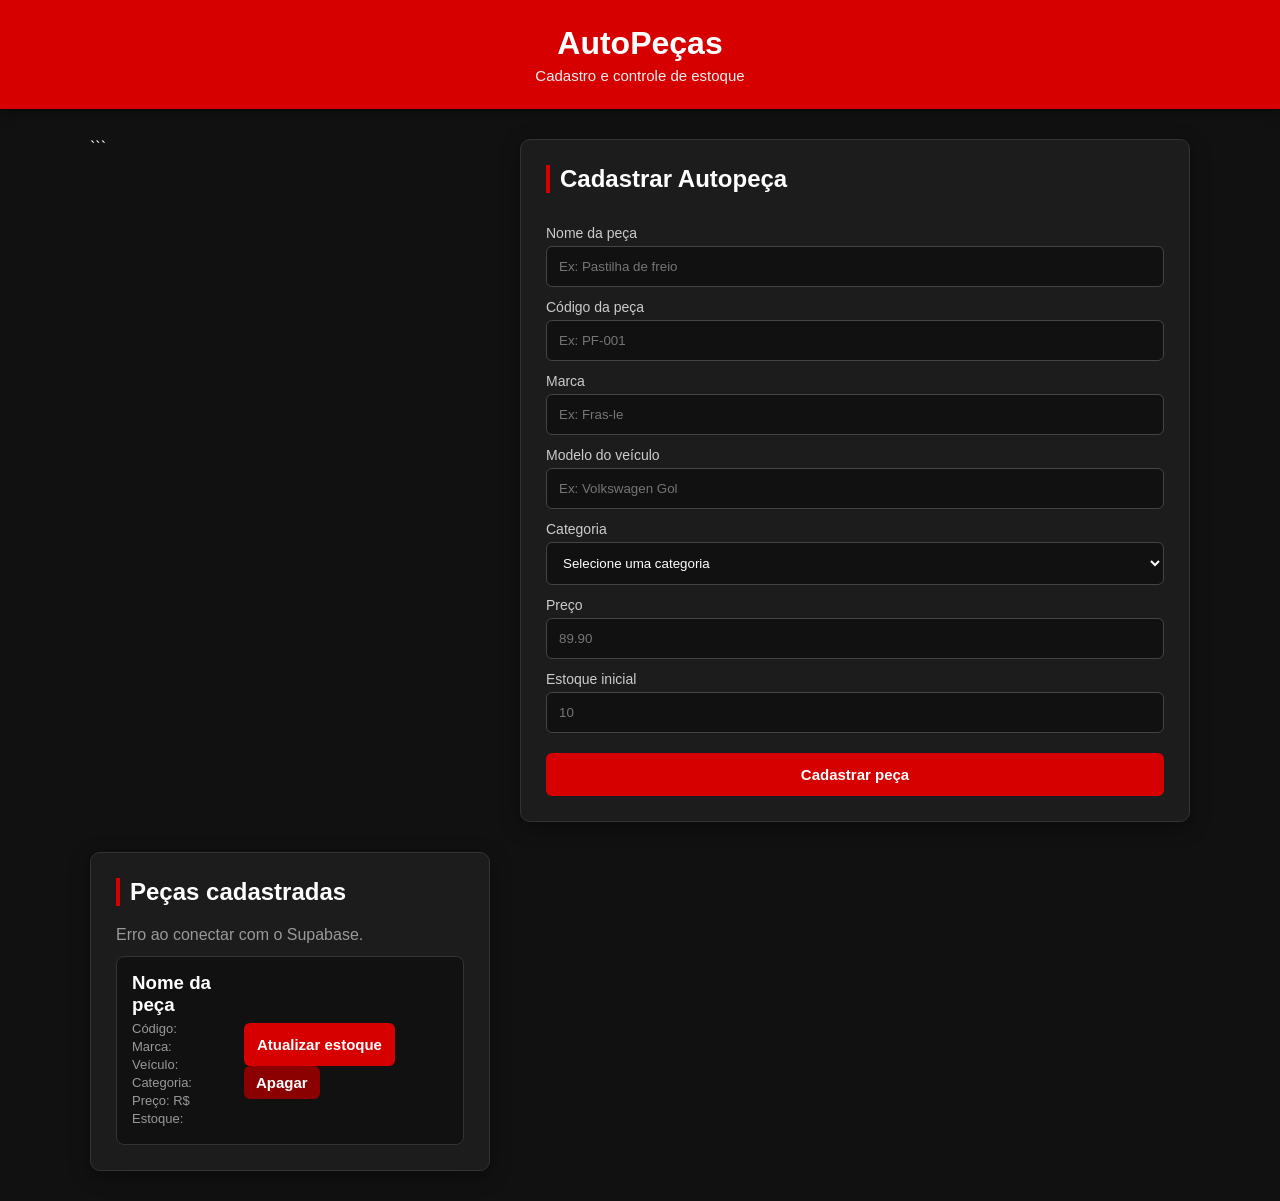
==== index.html @ 9df21e5e "Update page title and header content" ====
<!DOCTYPE html>

<html lang="pt-BR">

<head>
    <meta charset="UTF-8">
    <meta name="viewport" content="width=device-width, initial-scale=1.0">


<title>AutoPeças - Estoque</title>

<link rel="stylesheet" href="style.css">


</head>

<body>

<header>
    <h1>AutoPeças</h1>
    <p>Cadastro e controle de estoque</p>
</header>

<main>

```
<!-- ==========================================
     CADASTRO
=========================================== -->

<section class="cadastro">

    <h2>Cadastrar Autopeça</h2>

    <form id="formProduto">

        <label for="nome">
            Nome da peça
        </label>

        <input
            type="text"
            id="nome"
            placeholder="Ex: Pastilha de freio"
            required
        >


        <label for="codigo">
            Código da peça
        </label>

        <input
            type="text"
            id="codigo"
            placeholder="Ex: PF-001"
            required
        >


        <label for="marca">
            Marca
        </label>

        <input
            type="text"
            id="marca"
            placeholder="Ex: Fras-le"
            required
        >


        <label for="modelo">
            Modelo do veículo
        </label>

        <input
            type="text"
            id="modelo"
            placeholder="Ex: Volkswagen Gol"
            required
        >


        <label for="categoria">
            Categoria
        </label>

        <select id="categoria" required>

            <option value="">
                Selecione uma categoria
            </option>

            <option value="Freios">
                Freios
            </option>

            <option value="Motor">
                Motor
            </option>

            <option value="Suspensão">
                Suspensão
            </option>

            <option value="Filtros">
                Filtros
            </option>

            <option value="Elétrica">
                Elétrica
            </option>

            <option value="Ignição">
                Ignição
            </option>

            <option value="Arrefecimento">
                Arrefecimento
            </option>

            <option value="Acessórios">
                Acessórios
            </option>

        </select>


        <label for="preco">
            Preço
        </label>

        <input
            type="number"
            id="preco"
            placeholder="89.90"
            step="0.01"
            min="0"
            required
        >


        <label for="estoque">
            Estoque inicial
        </label>

        <input
            type="number"
            id="estoque"
            placeholder="10"
            min="0"
            required
        >


        <button
            type="submit"
            id="btnCadastrar"
        >
            Cadastrar peça
        </button>

    </form>

</section>


<!-- ==========================================
     PRODUTOS
=========================================== -->

<section class="produtos">

    <h2>Peças cadastradas</h2>

    <div id="listaProdutos">

        <p id="mensagemProdutos">
            Carregando produtos...
        </p>


        <!-- MODELO DO PRODUTO -->

        <article
            class="produto"
            hidden
        >

            <div class="produto-info">

                <h3 class="produto-nome">
                    Nome da peça
                </h3>

                <p>
                    Código:
                    <span class="produto-codigo"></span>
                </p>

                <p>
                    Marca:
                    <span class="produto-marca"></span>
                </p>

                <p>
                    Veículo:
                    <span class="produto-modelo"></span>
                </p>

                <p>
                    Categoria:
                    <span class="produto-categoria"></span>
                </p>

                <p>
                    Preço:
                    R$
                    <span class="produto-preco"></span>
                </p>

                <p class="linha-estoque">
                    Estoque:
                    <strong class="produto-estoque"></strong>
                </p>

            </div>


            <!-- ==================================
                 CONTROLE DE ESTOQUE
            =================================== -->

            <div class="controle-produto">

                <button
                    type="button"
                    class="btn-estoque"
                >
                    Atualizar estoque
                </button>


                <div
                    class="editar-estoque"
                    hidden
                >

                    <label>
                        Novo estoque
                    </label>

                    <input
                        type="number"
                        class="input-estoque"
                        min="0"
                    >

                    <div class="acoes-estoque">

                        <button
                            type="button"
                            class="btn-salvar-estoque"
                        >
                            Salvar
                        </button>

                        <button
                            type="button"
                            class="btn-cancelar-estoque"
                        >
                            Cancelar
                        </button>

                    </div>

                </div>


                <button
                    type="button"
                    class="btn-apagar"
                >
                    Apagar
                </button>

            </div>

        </article>

    </div>

</section>


</main>

<script src="script.js"></script>

</body>

</html>
---- style.css ----
* {
    margin: 0;
    padding: 0;
    box-sizing: border-box;
}

body {
    font-family: Arial, Helvetica, sans-serif;
    background: #111;
    color: #fff;
}

/* CABEÇALHO */

header {
    background: #d60000;
    padding: 25px;
    text-align: center;
    box-shadow: 0 3px 10px rgba(0, 0, 0, 0.5);
}

header h1 {
    font-size: 32px;
    margin-bottom: 5px;
}

header p {
    color: #eee;
    font-size: 15px;
}


/* ÁREA PRINCIPAL */

main {
    width: 90%;
    max-width: 1100px;
    margin: 30px auto;

    display: grid;
    grid-template-columns: 400px 1fr;
    gap: 30px;
}


/* CARDS */

.cadastro,
.produtos {
    background: #1c1c1c;
    border: 1px solid #333;
    border-radius: 10px;
    padding: 25px;

    box-shadow: 0 5px 20px rgba(0, 0, 0, 0.4);
}

h2 {
    margin-bottom: 20px;
    color: #fff;
    border-left: 4px solid #d60000;
    padding-left: 10px;
}


/* FORMULÁRIO */

form {
    display: flex;
    flex-direction: column;
}

label {
    margin-top: 12px;
    margin-bottom: 5px;
    font-size: 14px;
    color: #ccc;
}

input,
select {
    width: 100%;
    padding: 12px;

    background: #111;
    color: #fff;

    border: 1px solid #444;
    border-radius: 6px;

    outline: none;
}

input:focus,
select:focus {
    border-color: #d60000;
}


/* BOTÃO */

button {
    margin-top: 20px;
    padding: 13px;

    background: #d60000;
    color: white;

    border: none;
    border-radius: 6px;

    font-size: 15px;
    font-weight: bold;

    cursor: pointer;
    transition: 0.2s;
}

button:hover {
    background: #ff0000;
}


/* LISTA DE PRODUTOS */

#listaProdutos {
    display: flex;
    flex-direction: column;
    gap: 12px;
}

#listaProdutos p {
    color: #999;
}


/* CARD DO PRODUTO */

.produto {
    background: #111;
    border: 1px solid #333;
    border-radius: 8px;
    padding: 15px;

    display: flex;
    justify-content: space-between;
    align-items: center;
}

.produto-info h3 {
    margin-bottom: 5px;
    color: #fff;
}

.produto-info p {
    font-size: 13px;
    color: #aaa;
    margin: 3px 0;
}


/* BOTÃO APAGAR */

.btn-apagar {
    background: #8b0000;
    padding: 8px 12px;
    margin: 0;
}

.btn-apagar:hover {
    background: #ff0000;
}


/* RESPONSIVIDADE */

@media (max-width: 850px) {

    main {
        grid-template-columns: 1fr;
    }

}

@media (max-width: 500px) {

    main {
        width: 95%;
        margin: 15px auto;
    }

    .cadastro,
    .produtos {
        padding: 18px;
    }

    header h1 {
        font-size: 26px;
    }

    .produto {
        flex-direction: column;
        align-items: flex-start;
        gap: 12px;
    }

    .btn-apagar {
        width: 100%;
    }

}
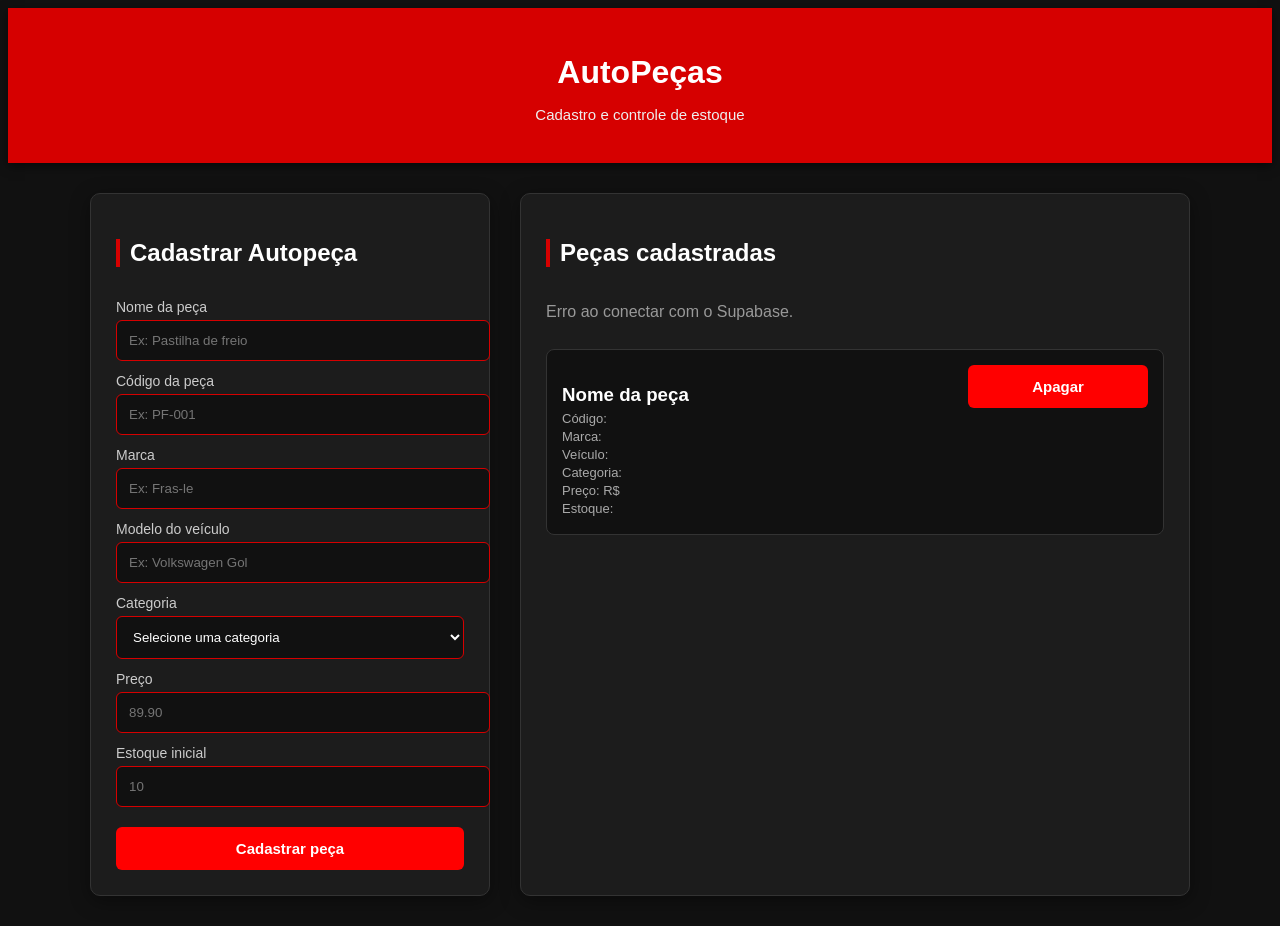
==== commit 53fff05e: "Refactor HTML structure and comments for clarity" ====
--- a/index.html
+++ b/index.html
@@ -2,35 +2,38 @@
 
 <html lang="pt-BR">
 
-<head>
-    <meta charset="UTF-8">
-    <meta name="viewport" content="width=device-width, initial-scale=1.0">
-
+<head> <meta charset="UTF-8"> <meta name="viewport" content="width=device-width, initial-scale=1.0">
 
 <title>AutoPeças - Estoque</title>
 
 <link rel="stylesheet" href="style.css">
 
-
 </head>
 
 <body>
 
 <header>
-    <h1>AutoPeças</h1>
-    <p>Cadastro e controle de estoque</p>
+
+<h1>AutoPeças</h1>
+
+<p>
+    Cadastro e controle de estoque
+</p>
+
 </header>
 
 <main>
 
-```
-<!-- ==========================================
-     CADASTRO
-=========================================== -->
+<!-- ============================= -->
+<!-- CADASTRO -->
+<!-- ============================= -->
 
 <section class="cadastro">
 
-    <h2>Cadastrar Autopeça</h2>
+    <h2>
+        Cadastrar Autopeça
+    </h2>
+
 
     <form id="formProduto">
 
@@ -86,7 +89,10 @@
             Categoria
         </label>
 
-        <select id="categoria" required>
+        <select
+            id="categoria"
+            required
+        >
 
             <option value="">
                 Selecione uma categoria
@@ -166,13 +172,16 @@
 </section>
 
 
-<!-- ==========================================
-     PRODUTOS
-=========================================== -->
+<!-- ============================= -->
+<!-- PRODUTOS -->
+<!-- ============================= -->
 
 <section class="produtos">
 
-    <h2>Peças cadastradas</h2>
+    <h2>
+        Peças cadastradas
+    </h2>
+
 
     <div id="listaProdutos">
 
@@ -194,25 +203,30 @@
                     Nome da peça
                 </h3>
 
+
                 <p>
                     Código:
                     <span class="produto-codigo"></span>
                 </p>
 
+
                 <p>
                     Marca:
                     <span class="produto-marca"></span>
                 </p>
 
+
                 <p>
                     Veículo:
                     <span class="produto-modelo"></span>
                 </p>
 
+
                 <p>
                     Categoria:
                     <span class="produto-categoria"></span>
                 </p>
+
 
                 <p>
                     Preço:
@@ -220,63 +234,19 @@
                     <span class="produto-preco"></span>
                 </p>
 
+
                 <p class="linha-estoque">
+
                     Estoque:
+
                     <strong class="produto-estoque"></strong>
+
                 </p>
 
             </div>
 
 
-            <!-- ==================================
-                 CONTROLE DE ESTOQUE
-            =================================== -->
-
             <div class="controle-produto">
-
-                <button
-                    type="button"
-                    class="btn-estoque"
-                >
-                    Atualizar estoque
-                </button>
-
-
-                <div
-                    class="editar-estoque"
-                    hidden
-                >
-
-                    <label>
-                        Novo estoque
-                    </label>
-
-                    <input
-                        type="number"
-                        class="input-estoque"
-                        min="0"
-                    >
-
-                    <div class="acoes-estoque">
-
-                        <button
-                            type="button"
-                            class="btn-salvar-estoque"
-                        >
-                            Salvar
-                        </button>
-
-                        <button
-                            type="button"
-                            class="btn-cancelar-estoque"
-                        >
-                            Cancelar
-                        </button>
-
-                    </div>
-
-                </div>
-
 
                 <button
                     type="button"
@@ -293,7 +263,6 @@
 
 </section>
 
-
 </main>
 
 <script src="script.js"></script>
--- a/style.css
+++ b/style.css
@@ -1,213 +1,383 @@
-
-* {
-    margin: 0;
-    padding: 0;
-    box-sizing: border-box;
+{
+margin: 0;
+padding: 0;
+box-sizing: border-box;
 }
 
 body {
-    font-family: Arial, Helvetica, sans-serif;
-    background: #111;
-    color: #fff;
-}
-
-/* CABEÇALHO */
+font-family: Arial, Helvetica, sans-serif;
+
+background: #111;
+
+color: #fff;
+
+}
+
+/* ==========================================
+CABEÇALHO
+========================================== */
 
 header {
-    background: #d60000;
-    padding: 25px;
-    text-align: center;
-    box-shadow: 0 3px 10px rgba(0, 0, 0, 0.5);
+background: #d60000;
+
+padding: 25px;
+
+text-align: center;
+
+box-shadow:
+    0 3px 10px rgba(0, 0, 0, 0.5);
+
 }
 
 header h1 {
-    font-size: 32px;
-    margin-bottom: 5px;
+font-size: 32px;
+
+margin-bottom: 5px;
+
 }
 
 header p {
-    color: #eee;
-    font-size: 15px;
-}
-
-
-/* ÁREA PRINCIPAL */
+color: #eee;
+
+font-size: 15px;
+
+}
+
+/* ==========================================
+CONTEÚDO PRINCIPAL
+========================================== */
 
 main {
-    width: 90%;
-    max-width: 1100px;
-    margin: 30px auto;
-
-    display: grid;
-    grid-template-columns: 400px 1fr;
-    gap: 30px;
-}
-
-
-/* CARDS */
+width: 90%;
+
+max-width: 1100px;
+
+margin: 30px auto;
+
+display: grid;
+
+grid-template-columns: 400px 1fr;
+
+gap: 30px;
+
+}
+
+/* ==========================================
+CARDS PRINCIPAIS
+========================================== */
 
 .cadastro,
 .produtos {
-    background: #1c1c1c;
-    border: 1px solid #333;
-    border-radius: 10px;
-    padding: 25px;
-
-    box-shadow: 0 5px 20px rgba(0, 0, 0, 0.4);
+background: #1c1c1c;
+
+border: 1px solid #333;
+
+border-radius: 10px;
+
+padding: 25px;
+
+box-shadow:
+    0 5px 20px rgba(0, 0, 0, 0.4);
+
 }
 
 h2 {
-    margin-bottom: 20px;
-    color: #fff;
-    border-left: 4px solid #d60000;
-    padding-left: 10px;
-}
-
-
-/* FORMULÁRIO */
+margin-bottom: 20px;
+
+color: #fff;
+
+border-left: 4px solid #d60000;
+
+padding-left: 10px;
+
+}
+
+/* ==========================================
+FORMULÁRIO
+========================================== */
 
 form {
-    display: flex;
-    flex-direction: column;
+display: flex;
+
+flex-direction: column;
+
 }
 
 label {
-    margin-top: 12px;
-    margin-bottom: 5px;
-    font-size: 14px;
-    color: #ccc;
+margin-top: 12px;
+
+margin-bottom: 5px;
+
+font-size: 14px;
+
+color: #ccc;
+
 }
 
 input,
 select {
+width: 100%;
+
+padding: 12px;
+
+background: #111;
+
+color: #fff;
+
+border: 1px solid #444;
+
+border-radius: 6px;
+
+outline: none;
+
+}
+
+input,
+select {
+border-color: #d60000;
+}
+
+button {
+margin-top: 20px;
+
+padding: 13px;
+
+background: #d60000;
+
+color: white;
+
+border: none;
+
+border-radius: 6px;
+
+font-size: 15px;
+
+font-weight: bold;
+
+cursor: pointer;
+
+transition: 0.2s;
+
+}
+
+button {
+background: #ff0000;
+}
+
+/* ==========================================
+LISTA DE PRODUTOS
+========================================== */
+
+#listaProdutos {
+display: flex;
+
+flex-direction: column;
+
+gap: 12px;
+
+}
+
+#listaProdutos > p {
+color: #999;
+}
+
+/* ==========================================
+PRODUTO
+========================================== */
+
+.produto {
+background: #111;
+
+border: 1px solid #333;
+
+border-radius: 8px;
+
+padding: 15px;
+
+display: flex;
+
+justify-content: space-between;
+
+align-items: flex-start;
+
+gap: 20px;
+
+}
+
+.produto-info {
+flex: 1;
+}
+
+.produto-info h3 {
+margin-bottom: 5px;
+
+color: #fff;
+
+}
+
+.produto-info p {
+font-size: 13px;
+
+color: #aaa;
+
+margin: 3px 0;
+
+}
+
+.produto-estoque {
+color: #fff;
+}
+
+/* ==========================================
+CONTROLE DO PRODUTO
+========================================== */
+
+.controle-produto {
+width: 180px;
+
+display: flex;
+
+flex-direction: column;
+
+gap: 8px;
+
+}
+
+.controle-produto button {
+width: 100%;
+
+margin: 0;
+
+}
+
+/* ==========================================
+BOTÃO ATUALIZAR ESTOQUE
+========================================== */
+
+.btn-estoque {
+background: #333;
+}
+
+.btn-estoque {
+background: #555;
+}
+
+/* ==========================================
+EDIÇÃO DO ESTOQUE
+========================================== */
+
+.editar-estoque {
+background: #1c1c1c;
+
+border: 1px solid #444;
+
+border-radius: 6px;
+
+padding: 10px;
+
+}
+
+.editar-estoque label {
+display: block;
+
+margin: 0 0 5px 0;
+
+font-size: 12px;
+
+}
+
+.input-estoque {
+width: 100%;
+
+padding: 9px;
+
+}
+
+.acoes-estoque {
+display: flex;
+
+gap: 6px;
+
+}
+
+.acoes-estoque button {
+font-size: 12px;
+
+padding: 9px;
+
+}
+
+.btn-salvar-estoque {
+background: #008000;
+}
+
+.btn-salvar-estoque {
+background: #00a000;
+}
+
+.btn-cancelar-estoque {
+background: #555;
+}
+
+.btn-cancelar-estoque {
+background: #777;
+}
+
+/* ==========================================
+BOTÃO APAGAR
+========================================== */
+
+.btn-apagar {
+background: #8b0000;
+}
+
+.btn-apagar {
+background: #ff0000;
+}
+
+/* ==========================================
+CELULAR
+========================================== */
+
+@media (max-width: 850px) {
+
+main {
+    grid-template-columns: 1fr;
+}
+
+}
+
+@media (max-width: 500px) {
+
+main {
+    width: 95%;
+
+    margin: 15px auto;
+}
+
+
+.cadastro,
+.produtos {
+    padding: 18px;
+}
+
+
+header h1 {
+    font-size: 26px;
+}
+
+
+.produto {
+    flex-direction: column;
+
+    align-items: stretch;
+
+    gap: 15px;
+}
+
+
+.controle-produto {
     width: 100%;
-    padding: 12px;
-
-    background: #111;
-    color: #fff;
-
-    border: 1px solid #444;
-    border-radius: 6px;
-
-    outline: none;
-}
-
-input:focus,
-select:focus {
-    border-color: #d60000;
-}
-
-
-/* BOTÃO */
-
-button {
-    margin-top: 20px;
-    padding: 13px;
-
-    background: #d60000;
-    color: white;
-
-    border: none;
-    border-radius: 6px;
-
-    font-size: 15px;
-    font-weight: bold;
-
-    cursor: pointer;
-    transition: 0.2s;
-}
-
-button:hover {
-    background: #ff0000;
-}
-
-
-/* LISTA DE PRODUTOS */
-
-#listaProdutos {
-    display: flex;
-    flex-direction: column;
-    gap: 12px;
-}
-
-#listaProdutos p {
-    color: #999;
-}
-
-
-/* CARD DO PRODUTO */
-
-.produto {
-    background: #111;
-    border: 1px solid #333;
-    border-radius: 8px;
-    padding: 15px;
-
-    display: flex;
-    justify-content: space-between;
-    align-items: center;
-}
-
-.produto-info h3 {
-    margin-bottom: 5px;
-    color: #fff;
-}
-
-.produto-info p {
-    font-size: 13px;
-    color: #aaa;
-    margin: 3px 0;
-}
-
-
-/* BOTÃO APAGAR */
-
-.btn-apagar {
-    background: #8b0000;
-    padding: 8px 12px;
-    margin: 0;
-}
-
-.btn-apagar:hover {
-    background: #ff0000;
-}
-
-
-/* RESPONSIVIDADE */
-
-@media (max-width: 850px) {
-
-    main {
-        grid-template-columns: 1fr;
-    }
-
-}
-
-@media (max-width: 500px) {
-
-    main {
-        width: 95%;
-        margin: 15px auto;
-    }
-
-    .cadastro,
-    .produtos {
-        padding: 18px;
-    }
-
-    header h1 {
-        font-size: 26px;
-    }
-
-    .produto {
-        flex-direction: column;
-        align-items: flex-start;
-        gap: 12px;
-    }
-
-    .btn-apagar {
-        width: 100%;
-    }
-
-}
-
+}
+
+}
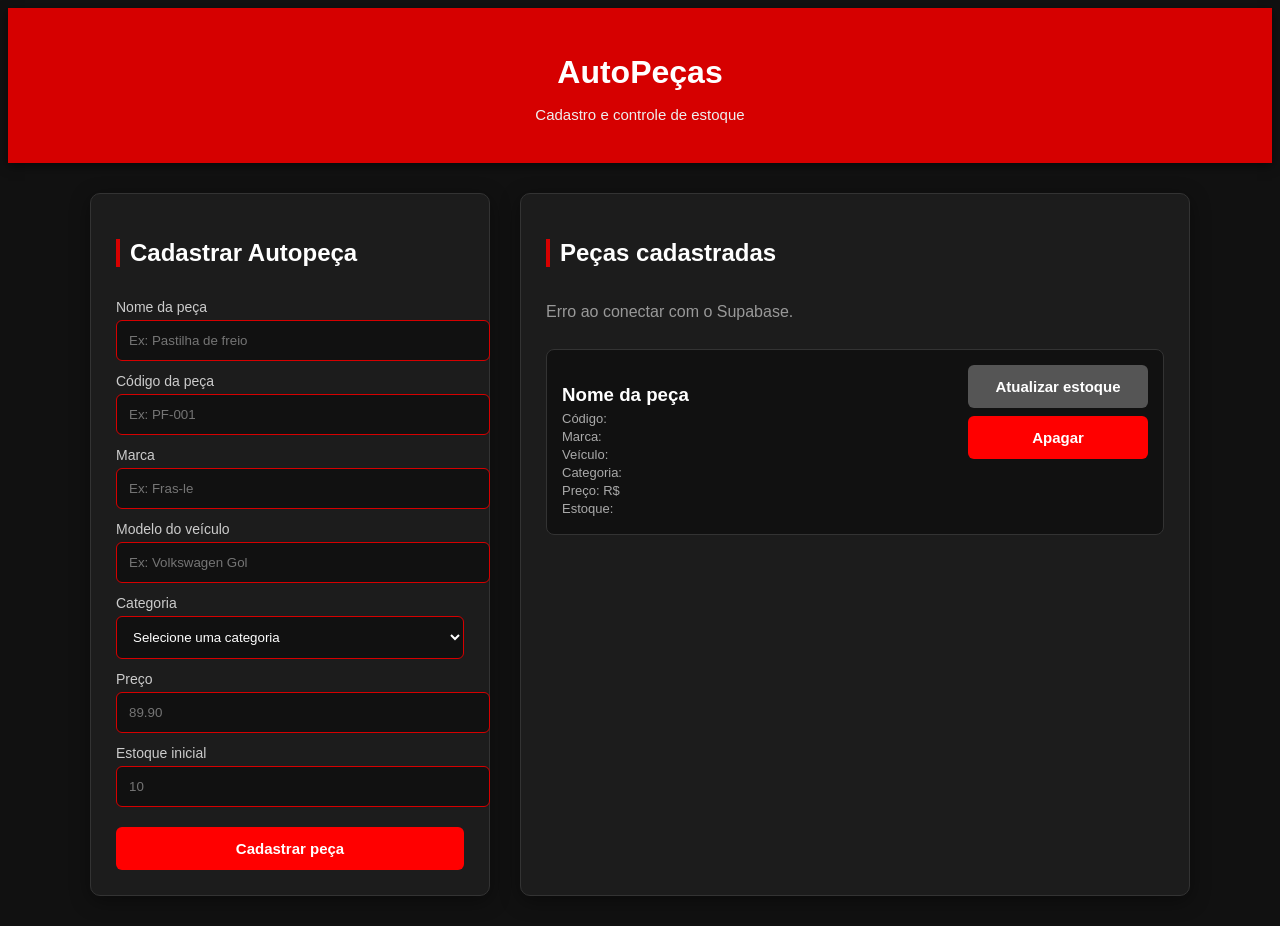
==== commit 1c66ad98: "Improve HTML structure and formatting Refactor HTML structure for better readability and organizatio" ====
--- a/index.html
+++ b/index.html
@@ -13,258 +13,263 @@
 <body>
 
 <header>
-
-<h1>AutoPeças</h1>
-
-<p>
-    Cadastro e controle de estoque
-</p>
-
+    <h1>AutoPeças</h1>
+    <p>Cadastro e controle de estoque</p>
 </header>
 
+
 <main>
 
-<!-- ============================= -->
-<!-- CADASTRO -->
-<!-- ============================= -->
-
-<section class="cadastro">
-
-    <h2>
-        Cadastrar Autopeça
-    </h2>
-
-
-    <form id="formProduto">
-
-        <label for="nome">
-            Nome da peça
-        </label>
-
-        <input
-            type="text"
-            id="nome"
-            placeholder="Ex: Pastilha de freio"
-            required
-        >
-
-
-        <label for="codigo">
-            Código da peça
-        </label>
-
-        <input
-            type="text"
-            id="codigo"
-            placeholder="Ex: PF-001"
-            required
-        >
-
-
-        <label for="marca">
-            Marca
-        </label>
-
-        <input
-            type="text"
-            id="marca"
-            placeholder="Ex: Fras-le"
-            required
-        >
-
-
-        <label for="modelo">
-            Modelo do veículo
-        </label>
-
-        <input
-            type="text"
-            id="modelo"
-            placeholder="Ex: Volkswagen Gol"
-            required
-        >
-
-
-        <label for="categoria">
-            Categoria
-        </label>
-
-        <select
-            id="categoria"
-            required
-        >
-
-            <option value="">
-                Selecione uma categoria
-            </option>
-
-            <option value="Freios">
-                Freios
-            </option>
-
-            <option value="Motor">
-                Motor
-            </option>
-
-            <option value="Suspensão">
-                Suspensão
-            </option>
-
-            <option value="Filtros">
-                Filtros
-            </option>
-
-            <option value="Elétrica">
-                Elétrica
-            </option>
-
-            <option value="Ignição">
-                Ignição
-            </option>
-
-            <option value="Arrefecimento">
-                Arrefecimento
-            </option>
-
-            <option value="Acessórios">
-                Acessórios
-            </option>
-
-        </select>
-
-
-        <label for="preco">
-            Preço
-        </label>
-
-        <input
-            type="number"
-            id="preco"
-            placeholder="89.90"
-            step="0.01"
-            min="0"
-            required
-        >
-
-
-        <label for="estoque">
-            Estoque inicial
-        </label>
-
-        <input
-            type="number"
-            id="estoque"
-            placeholder="10"
-            min="0"
-            required
-        >
-
-
-        <button
-            type="submit"
-            id="btnCadastrar"
-        >
-            Cadastrar peça
-        </button>
-
-    </form>
-
-</section>
-
-
-<!-- ============================= -->
-<!-- PRODUTOS -->
-<!-- ============================= -->
-
-<section class="produtos">
-
-    <h2>
-        Peças cadastradas
-    </h2>
-
-
-    <div id="listaProdutos">
-
-        <p id="mensagemProdutos">
-            Carregando produtos...
-        </p>
-
-
-        <!-- MODELO DO PRODUTO -->
-
-        <article
-            class="produto"
-            hidden
-        >
-
-            <div class="produto-info">
-
-                <h3 class="produto-nome">
-                    Nome da peça
-                </h3>
-
-
-                <p>
-                    Código:
-                    <span class="produto-codigo"></span>
-                </p>
-
-
-                <p>
-                    Marca:
-                    <span class="produto-marca"></span>
-                </p>
-
-
-                <p>
-                    Veículo:
-                    <span class="produto-modelo"></span>
-                </p>
-
-
-                <p>
-                    Categoria:
-                    <span class="produto-categoria"></span>
-                </p>
-
-
-                <p>
-                    Preço:
-                    R$
-                    <span class="produto-preco"></span>
-                </p>
-
-
-                <p class="linha-estoque">
-
-                    Estoque:
-
-                    <strong class="produto-estoque"></strong>
-
-                </p>
-
-            </div>
-
-
-            <div class="controle-produto">
-
-                <button
-                    type="button"
-                    class="btn-apagar"
-                >
-                    Apagar
-                </button>
-
-            </div>
-
-        </article>
-
-    </div>
-
-</section>
+    <!-- CADASTRO -->
+
+    <section class="cadastro">
+
+        <h2>Cadastrar Autopeça</h2>
+
+        <form id="formProduto">
+
+            <label for="nome">
+                Nome da peça
+            </label>
+
+            <input
+                type="text"
+                id="nome"
+                placeholder="Ex: Pastilha de freio"
+                required
+            >
+
+
+            <label for="codigo">
+                Código da peça
+            </label>
+
+            <input
+                type="text"
+                id="codigo"
+                placeholder="Ex: PF-001"
+                required
+            >
+
+
+            <label for="marca">
+                Marca
+            </label>
+
+            <input
+                type="text"
+                id="marca"
+                placeholder="Ex: Fras-le"
+                required
+            >
+
+
+            <label for="modelo">
+                Modelo do veículo
+            </label>
+
+            <input
+                type="text"
+                id="modelo"
+                placeholder="Ex: Volkswagen Gol"
+                required
+            >
+
+
+            <label for="categoria">
+                Categoria
+            </label>
+
+            <select id="categoria" required>
+
+                <option value="">
+                    Selecione uma categoria
+                </option>
+
+                <option value="Freios">Freios</option>
+                <option value="Motor">Motor</option>
+                <option value="Suspensão">Suspensão</option>
+                <option value="Filtros">Filtros</option>
+                <option value="Elétrica">Elétrica</option>
+                <option value="Ignição">Ignição</option>
+                <option value="Arrefecimento">Arrefecimento</option>
+                <option value="Acessórios">Acessórios</option>
+
+            </select>
+
+
+            <label for="preco">
+                Preço
+            </label>
+
+            <input
+                type="number"
+                id="preco"
+                placeholder="89.90"
+                step="0.01"
+                min="0"
+                required
+            >
+
+
+            <label for="estoque">
+                Estoque inicial
+            </label>
+
+            <input
+                type="number"
+                id="estoque"
+                placeholder="10"
+                min="0"
+                required
+            >
+
+
+            <button
+                type="submit"
+                id="btnCadastrar"
+            >
+                Cadastrar peça
+            </button>
+
+        </form>
+
+    </section>
+
+
+    <!-- PRODUTOS -->
+
+    <section class="produtos">
+
+        <h2>Peças cadastradas</h2>
+
+        <div id="listaProdutos">
+
+            <p id="mensagemProdutos">
+                Carregando produtos...
+            </p>
+
+
+            <!-- MODELO DO PRODUTO -->
+
+            <article
+                class="produto"
+                hidden
+            >
+
+                <div class="produto-info">
+
+                    <h3 class="produto-nome">
+                        Nome da peça
+                    </h3>
+
+                    <p>
+                        Código:
+                        <span class="produto-codigo"></span>
+                    </p>
+
+                    <p>
+                        Marca:
+                        <span class="produto-marca"></span>
+                    </p>
+
+                    <p>
+                        Veículo:
+                        <span class="produto-modelo"></span>
+                    </p>
+
+                    <p>
+                        Categoria:
+                        <span class="produto-categoria"></span>
+                    </p>
+
+                    <p>
+                        Preço:
+                        R$
+                        <span class="produto-preco"></span>
+                    </p>
+
+                    <p class="linha-estoque">
+                        Estoque:
+                        <strong class="produto-estoque"></strong>
+                    </p>
+
+                </div>
+
+
+                <!-- CONTROLES -->
+
+                <div class="controle-produto">
+
+                    <!-- ATUALIZAR ESTOQUE -->
+
+                    <button
+                        type="button"
+                        class="btn-estoque"
+                    >
+                        Atualizar estoque
+                    </button>
+
+
+                    <!-- ÁREA DE EDIÇÃO -->
+
+                    <div
+                        class="editar-estoque"
+                        hidden
+                    >
+
+                        <label>
+                            Novo estoque
+                        </label>
+
+                        <input
+                            type="number"
+                            class="input-estoque"
+                            min="0"
+                        >
+
+
+                        <div class="acoes-estoque">
+
+                            <button
+                                type="button"
+                                class="btn-salvar-estoque"
+                            >
+                                Salvar
+                            </button>
+
+                            <button
+                                type="button"
+                                class="btn-cancelar-estoque"
+                            >
+                                Cancelar
+                            </button>
+
+                        </div>
+
+                    </div>
+
+
+                    <!-- APAGAR -->
+
+                    <button
+                        type="button"
+                        class="btn-apagar"
+                    >
+                        Apagar
+                    </button>
+
+                </div>
+
+            </article>
+
+        </div>
+
+    </section>
 
 </main>
 
+
 <script src="script.js"></script>
 
 </body>
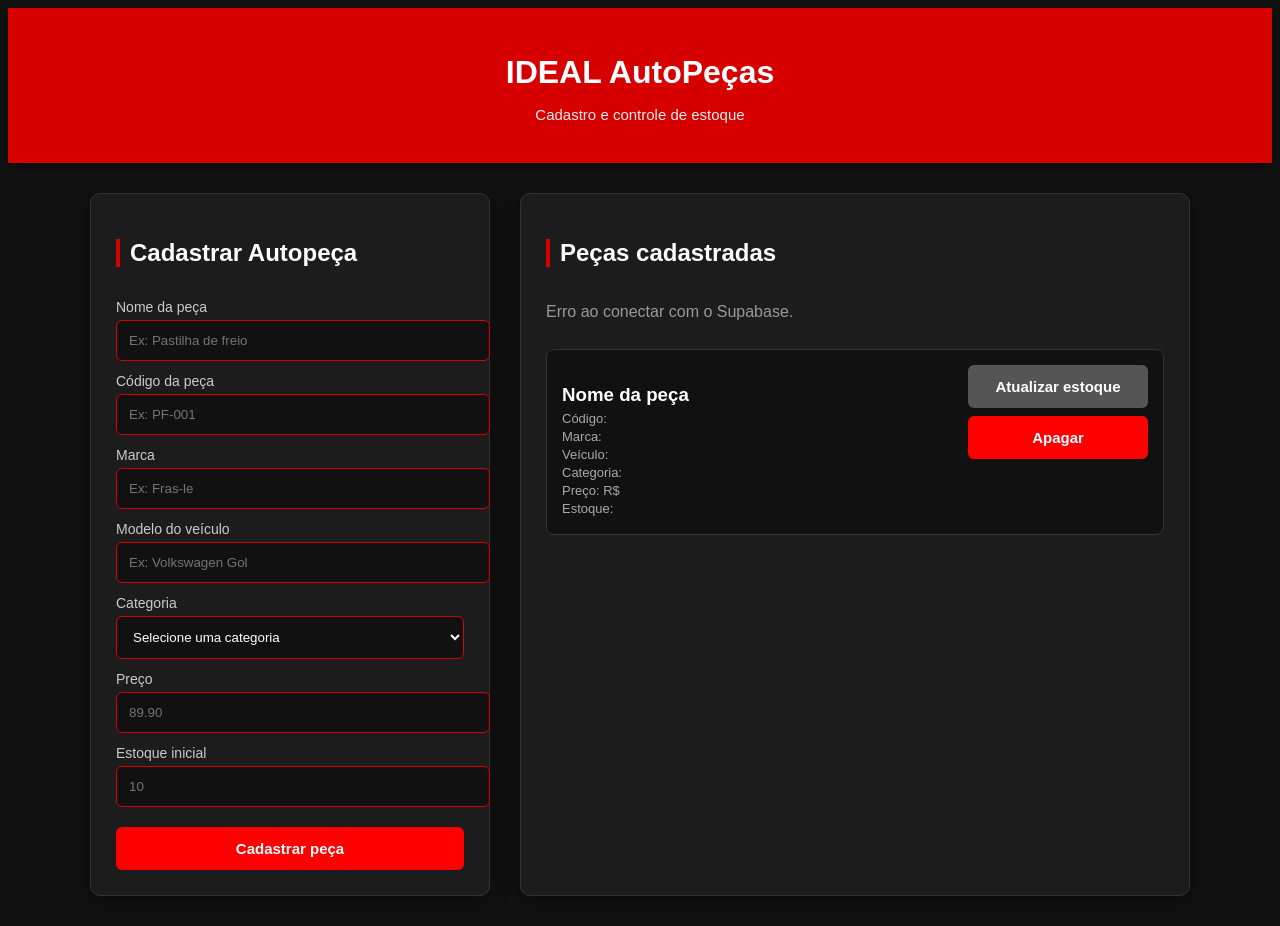
==== commit d44e57a4: "Update title and header to include 'IDEAL'" ====
--- a/index.html
+++ b/index.html
@@ -4,16 +4,22 @@
 
 <head> <meta charset="UTF-8"> <meta name="viewport" content="width=device-width, initial-scale=1.0">
 
-<title>AutoPeças - Estoque</title>
+<title> IDEAL AutoPeças - Estoque</title>
 
 <link rel="stylesheet" href="style.css">
+<link rel="icon" type="image/png" href="/favicon-96x96.png" sizes="96x96" />
+<link rel="icon" type="image/svg+xml" href="/favicon.svg" />
+<link rel="shortcut icon" href="/favicon.ico" />
+<link rel="apple-touch-icon" sizes="180x180" href="/apple-touch-icon.png" />
+<meta name="apple-mobile-web-app-title" content="IDEAL AUTOPEÇAS" />
+<link rel="manifest" href="/site.webmanifest" />
 
 </head>
 
 <body>
 
 <header>
-    <h1>AutoPeças</h1>
+    <h1> IDEAL AutoPeças</h1>
     <p>Cadastro e controle de estoque</p>
 </header>
 
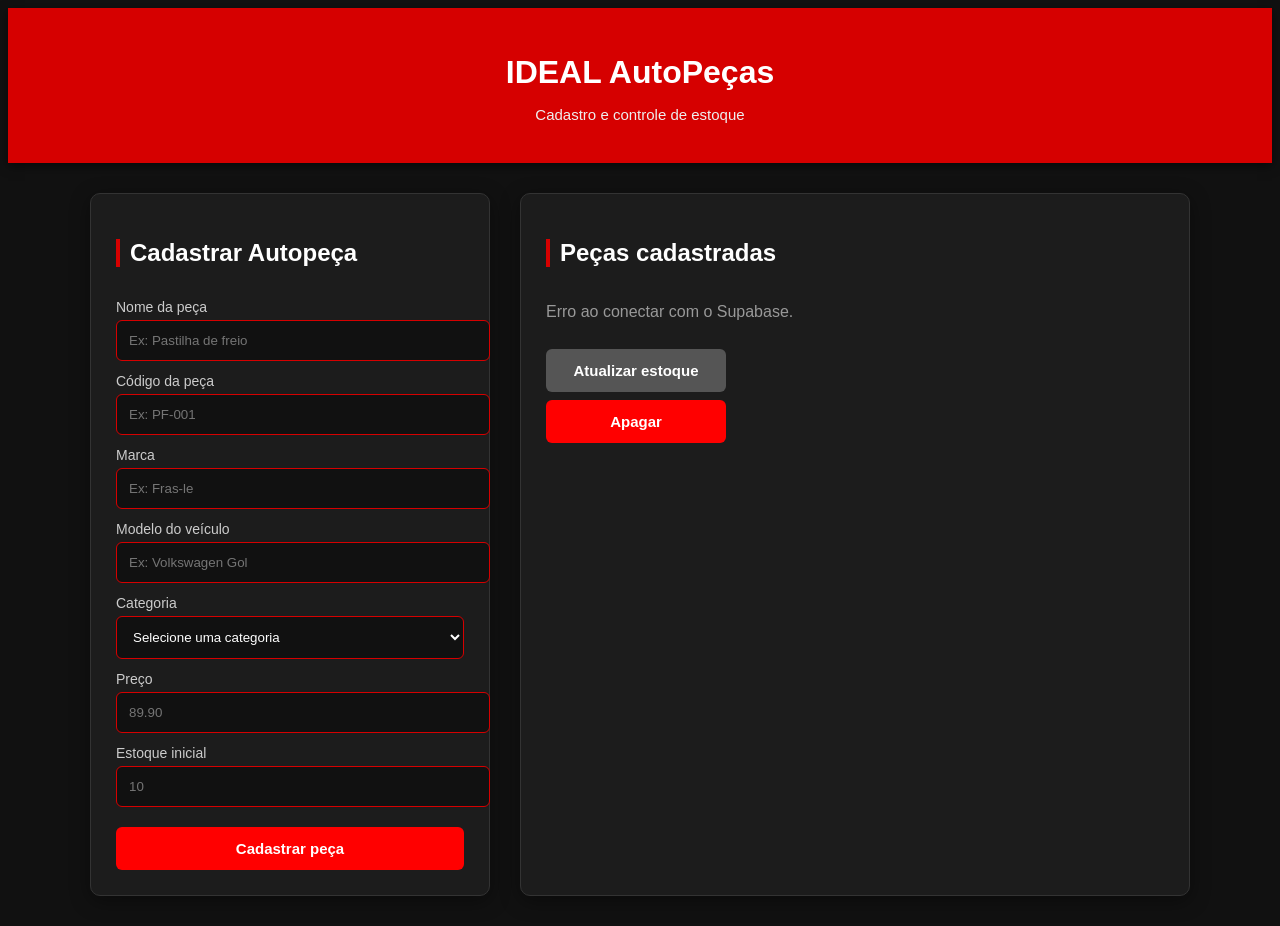
==== commit d395405a: "Remove product model section from index.html Removed the product model section from the HTML." ====
--- a/index.html
+++ b/index.html
@@ -158,49 +158,7 @@
 
             <!-- MODELO DO PRODUTO -->
 
-            <article
-                class="produto"
-                hidden
-            >
-
-                <div class="produto-info">
-
-                    <h3 class="produto-nome">
-                        Nome da peça
-                    </h3>
-
-                    <p>
-                        Código:
-                        <span class="produto-codigo"></span>
-                    </p>
-
-                    <p>
-                        Marca:
-                        <span class="produto-marca"></span>
-                    </p>
-
-                    <p>
-                        Veículo:
-                        <span class="produto-modelo"></span>
-                    </p>
-
-                    <p>
-                        Categoria:
-                        <span class="produto-categoria"></span>
-                    </p>
-
-                    <p>
-                        Preço:
-                        R$
-                        <span class="produto-preco"></span>
-                    </p>
-
-                    <p class="linha-estoque">
-                        Estoque:
-                        <strong class="produto-estoque"></strong>
-                    </p>
-
-                </div>
+        
 
 
                 <!-- CONTROLES -->
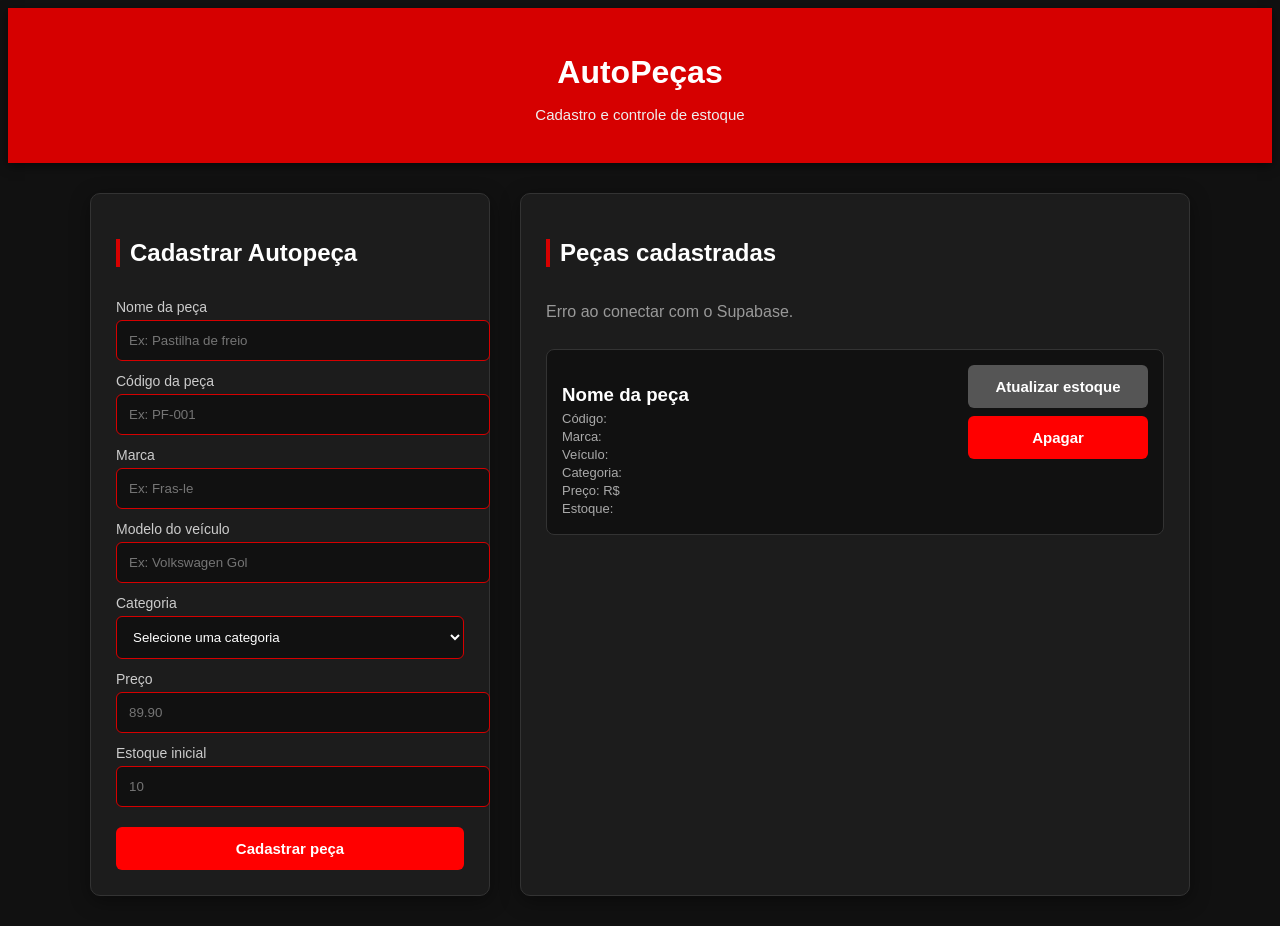
==== commit bd432841: "Update title and header in index.html" ====
--- a/index.html
+++ b/index.html
@@ -4,22 +4,16 @@
 
 <head> <meta charset="UTF-8"> <meta name="viewport" content="width=device-width, initial-scale=1.0">
 
-<title> IDEAL AutoPeças - Estoque</title>
+<title>AutoPeças - Estoque</title>
 
 <link rel="stylesheet" href="style.css">
-<link rel="icon" type="image/png" href="/favicon-96x96.png" sizes="96x96" />
-<link rel="icon" type="image/svg+xml" href="/favicon.svg" />
-<link rel="shortcut icon" href="/favicon.ico" />
-<link rel="apple-touch-icon" sizes="180x180" href="/apple-touch-icon.png" />
-<meta name="apple-mobile-web-app-title" content="IDEAL AUTOPEÇAS" />
-<link rel="manifest" href="/site.webmanifest" />
 
 </head>
 
 <body>
 
 <header>
-    <h1> IDEAL AutoPeças</h1>
+    <h1>AutoPeças</h1>
     <p>Cadastro e controle de estoque</p>
 </header>
 
@@ -158,7 +152,49 @@
 
             <!-- MODELO DO PRODUTO -->
 
-        
+            <article
+                class="produto"
+                hidden
+            >
+
+                <div class="produto-info">
+
+                    <h3 class="produto-nome">
+                        Nome da peça
+                    </h3>
+
+                    <p>
+                        Código:
+                        <span class="produto-codigo"></span>
+                    </p>
+
+                    <p>
+                        Marca:
+                        <span class="produto-marca"></span>
+                    </p>
+
+                    <p>
+                        Veículo:
+                        <span class="produto-modelo"></span>
+                    </p>
+
+                    <p>
+                        Categoria:
+                        <span class="produto-categoria"></span>
+                    </p>
+
+                    <p>
+                        Preço:
+                        R$
+                        <span class="produto-preco"></span>
+                    </p>
+
+                    <p class="linha-estoque">
+                        Estoque:
+                        <strong class="produto-estoque"></strong>
+                    </p>
+
+                </div>
 
 
                 <!-- CONTROLES -->
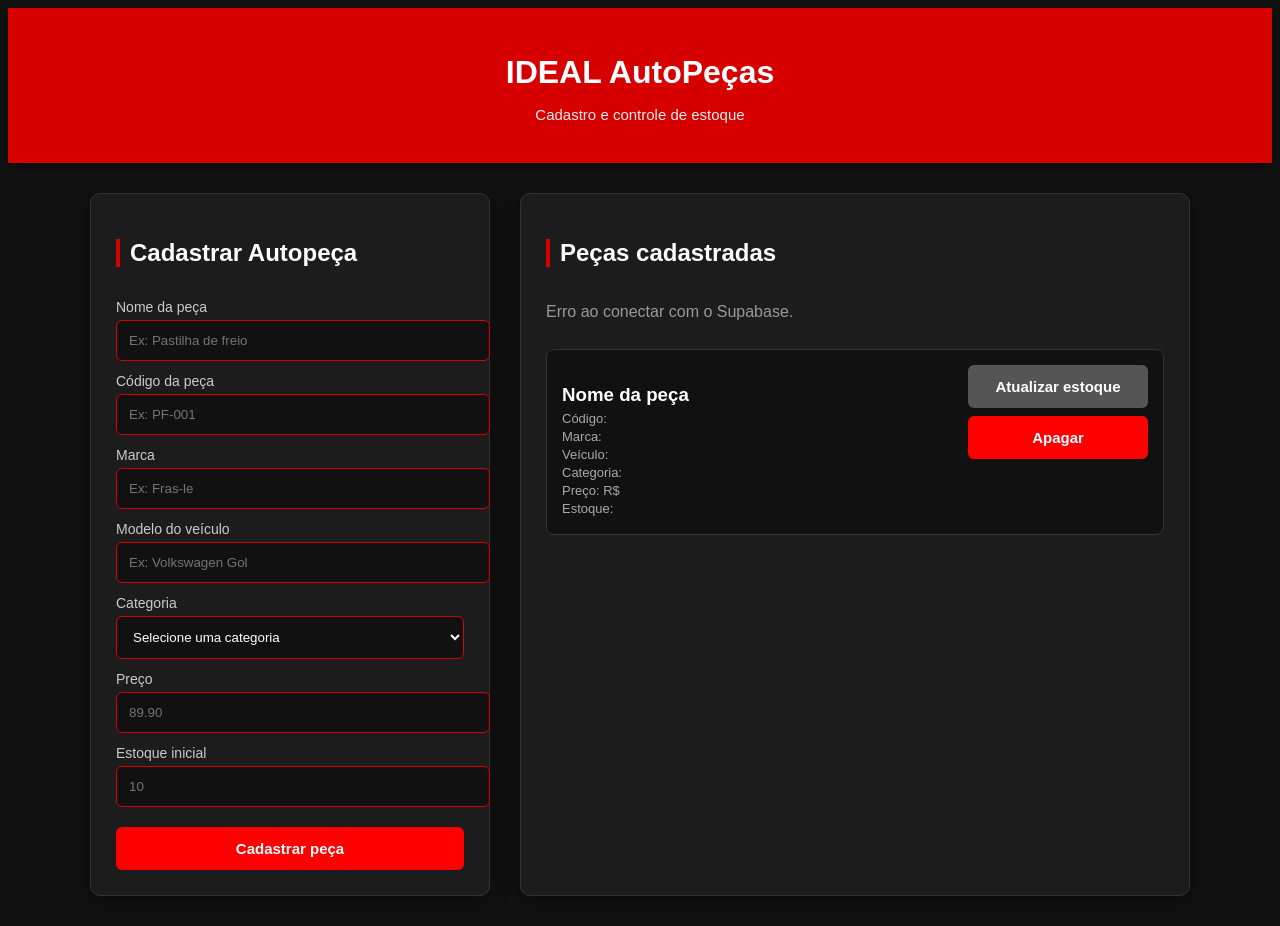
==== commit 58504ede: "Update title and header to 'IDEAL AutoPeças'" ====
--- a/index.html
+++ b/index.html
@@ -4,7 +4,7 @@
 
 <head> <meta charset="UTF-8"> <meta name="viewport" content="width=device-width, initial-scale=1.0">
 
-<title>AutoPeças - Estoque</title>
+<title>IDEAL AutoPeças - Estoque</title>
 
 <link rel="stylesheet" href="style.css">
 
@@ -13,7 +13,7 @@
 <body>
 
 <header>
-    <h1>AutoPeças</h1>
+    <h1>IDEAL AutoPeças</h1>
     <p>Cadastro e controle de estoque</p>
 </header>
 
